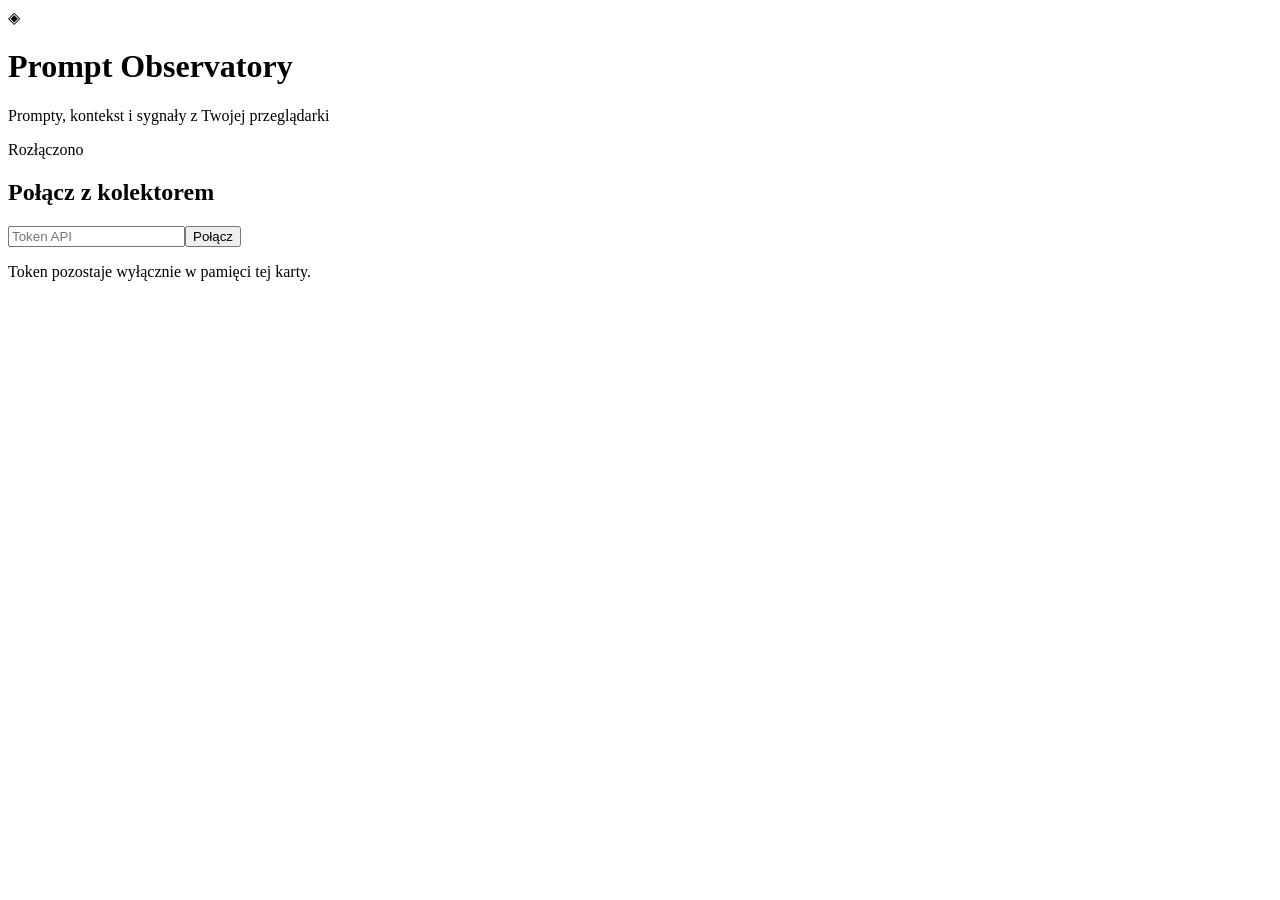
==== server/static/index.html @ e29b603a "Add Prompt Observatory extension, collector and dashboard" ====
<!doctype html>
<html lang="pl"><meta charset="utf-8"><meta name="viewport" content="width=device-width"><title>Prompt Observatory</title><link rel="stylesheet" href="/style.css">
<header><span class="logo">◈</span><div><h1>Prompt Observatory</h1><p>Prompty, kontekst i sygnały z Twojej przeglądarki</p></div><span id="status">Rozłączono</span></header>
<main>
<section id="login"><h2>Połącz z kolektorem</h2><form id="auth"><input id="token" type="password" placeholder="Token API" required autocomplete="off"><button>Połącz</button></form><p>Token pozostaje wyłącznie w pamięci tej karty.</p></section>
<div id="workspace" hidden>
<div class="toolbar"><h2>Strumień zdarzeń</h2><button id="refresh">Odśwież</button><button id="logout">Rozłącz</button></div>
<div class="filters"><input id="search" placeholder="Szukaj w promptach…"><select id="provider"><option value="">Wszyscy dostawcy</option><option>chatgpt</option><option>claude</option><option>gemini</option></select><select id="severity"><option value="">Wszystkie poziomy</option><option>info</option><option>warning</option><option>critical</option></select></div>
<p id="count"></p><div id="events"></div>
<section><h2>Reguły wykrywania</h2><p>Dopasowanie fragmentu tekstu bez rozróżniania wielkości liter. Reguły działają dla nowych zdarzeń.</p>
<form id="rule"><input name="name" placeholder="Nazwa reguły" required maxlength="100"><input name="contains" placeholder="Szukany fragment" required maxlength="500"><select name="severity"><option>info</option><option>warning</option><option>critical</option></select><button>Dodaj regułę</button></form><div id="rules"></div></section>
</div><p id="error" role="alert"></p>
</main><script src="/app.js"></script></html>
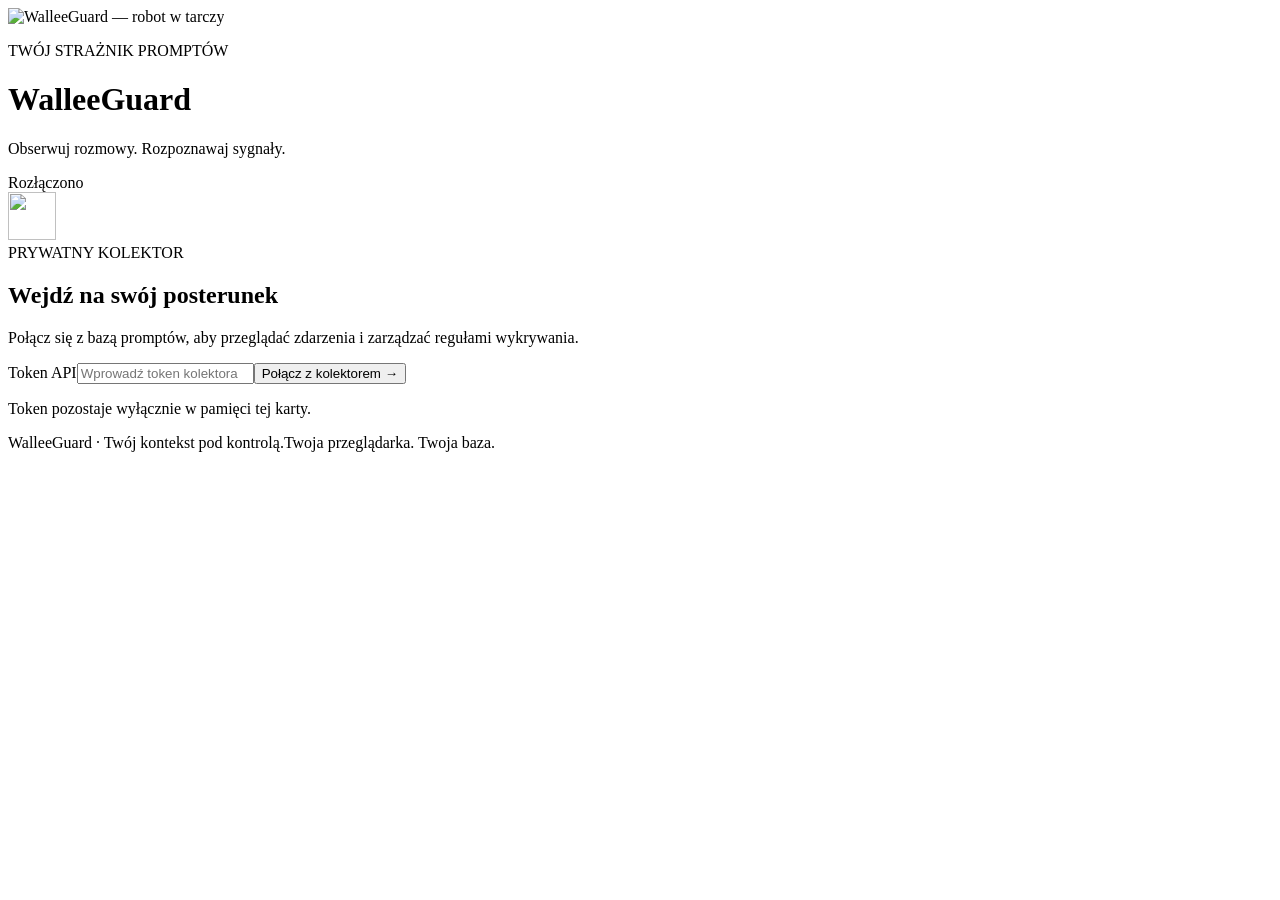
==== commit 18409c44: "Brand dashboard and extension as WalleeGuard with Bootstrap UI" ====
--- a/server/static/index.html
+++ b/server/static/index.html
@@ -1,13 +1,53 @@
 <!doctype html>
-<html lang="pl"><meta charset="utf-8"><meta name="viewport" content="width=device-width"><title>Prompt Observatory</title><link rel="stylesheet" href="/style.css">
-<header><span class="logo">◈</span><div><h1>Prompt Observatory</h1><p>Prompty, kontekst i sygnały z Twojej przeglądarki</p></div><span id="status">Rozłączono</span></header>
-<main>
-<section id="login"><h2>Połącz z kolektorem</h2><form id="auth"><input id="token" type="password" placeholder="Token API" required autocomplete="off"><button>Połącz</button></form><p>Token pozostaje wyłącznie w pamięci tej karty.</p></section>
+<html lang="pl" data-bs-theme="dark">
+<head>
+<meta charset="utf-8"><meta name="viewport" content="width=device-width, initial-scale=1">
+<title>WalleeGuard — obserwowalność promptów</title>
+<link rel="icon" href="/logo.svg" type="image/svg+xml">
+<link rel="stylesheet" href="/vendor/bootstrap.min.css"><link rel="stylesheet" href="/style.css">
+</head>
+<body>
+<header class="border-bottom">
+<div class="container-xl py-4 d-flex gap-3 align-items-center">
+<img class="brand-logo" src="/logo.svg" width="72" height="72" alt="WalleeGuard — robot w tarczy">
+<div><p class="eyebrow mb-1">TWÓJ STRAŻNIK PROMPTÓW</p><h1 class="h3 fw-bold mb-1">Wallee<span class="brand-accent">Guard</span></h1><p class="text-body-secondary small mb-0">Obserwuj rozmowy. Rozpoznawaj sygnały.</p></div>
+<span id="status" class="badge rounded-pill connection-status ms-auto">Rozłączono</span>
+</div>
+</header>
+<main class="container-xl py-4 py-lg-5">
+<section id="login" class="card login-card mx-auto">
+<div class="card-body p-4 p-lg-5">
+<div class="d-flex align-items-center gap-3 mb-4"><img src="/logo.svg" width="48" height="48" alt=""><div><span class="eyebrow">PRYWATNY KOLEKTOR</span><h2 class="h4 mb-0 mt-1">Wejdź na swój posterunek</h2></div></div>
+<p class="text-body-secondary mb-4">Połącz się z bazą promptów, aby przeglądać zdarzenia i zarządzać regułami wykrywania.</p>
+<form id="auth"><label for="token" class="form-label">Token API</label><input id="token" class="form-control form-control-lg mb-3" type="password" placeholder="Wprowadź token kolektora" required autocomplete="off"><button class="btn btn-primary btn-lg w-100">Połącz z kolektorem <span aria-hidden="true">→</span></button></form>
+<p class="small text-body-secondary mt-3 mb-0">Token pozostaje wyłącznie w pamięci tej karty.</p>
+</div></section>
 <div id="workspace" hidden>
-<div class="toolbar"><h2>Strumień zdarzeń</h2><button id="refresh">Odśwież</button><button id="logout">Rozłącz</button></div>
-<div class="filters"><input id="search" placeholder="Szukaj w promptach…"><select id="provider"><option value="">Wszyscy dostawcy</option><option>chatgpt</option><option>claude</option><option>gemini</option></select><select id="severity"><option value="">Wszystkie poziomy</option><option>info</option><option>warning</option><option>critical</option></select></div>
-<p id="count"></p><div id="events"></div>
-<section><h2>Reguły wykrywania</h2><p>Dopasowanie fragmentu tekstu bez rozróżniania wielkości liter. Reguły działają dla nowych zdarzeń.</p>
-<form id="rule"><input name="name" placeholder="Nazwa reguły" required maxlength="100"><input name="contains" placeholder="Szukany fragment" required maxlength="500"><select name="severity"><option>info</option><option>warning</option><option>critical</option></select><button>Dodaj regułę</button></form><div id="rules"></div></section>
-</div><p id="error" role="alert"></p>
-</main><script src="/app.js"></script></html>
+<div class="d-flex flex-wrap align-items-center gap-2 mb-4"><div class="me-auto"><p class="eyebrow mb-1">OBSERWOWALNOŚĆ AI</p><h2 class="h3 mb-0">Strumień zdarzeń</h2></div><button id="refresh" class="btn btn-primary">Odśwież</button><button id="logout" class="btn btn-outline-secondary">Rozłącz</button></div>
+<div class="row g-3 mb-4" aria-label="Podsumowanie widoku">
+<div class="col-12 col-md-4"><div class="card stat-card h-100"><div class="card-body"><p class="text-body-secondary small mb-2">ZDARZENIA W WIDOKU</p><strong id="total" class="display-6">0</strong></div></div></div>
+<div class="col-6 col-md-4"><div class="card stat-card h-100"><div class="card-body"><p class="text-body-secondary small mb-2">Z DOPASOWANIEM REGUŁY</p><strong id="flagged" class="display-6 brand-accent">0</strong></div></div></div>
+<div class="col-6 col-md-4"><div class="card stat-card h-100"><div class="card-body"><p class="text-body-secondary small mb-2">AKTYWNE REGUŁY</p><strong id="rule-count" class="display-6">0</strong></div></div></div>
+</div>
+<div class="row g-4">
+<div class="col-12 col-lg-8">
+<div class="card mb-3"><div class="card-body"><div class="row g-2">
+<div class="col-12"><label for="search" class="form-label small">Szukaj promptu</label><input id="search" class="form-control" placeholder="Wpisz fragment i naciśnij Enter…"></div>
+<div class="col-sm-6"><label for="provider" class="form-label small">Dostawca</label><select id="provider" class="form-select"><option value="">Wszyscy dostawcy</option><option>chatgpt</option><option>claude</option><option>gemini</option></select></div>
+<div class="col-sm-6"><label for="severity" class="form-label small">Poziom sygnału</label><select id="severity" class="form-select"><option value="">Wszystkie poziomy</option><option>info</option><option>warning</option><option>critical</option></select></div>
+</div></div></div>
+<p id="count" class="small text-body-secondary"></p><div id="events" aria-live="polite"></div>
+</div>
+<aside class="col-12 col-lg-4">
+<section class="card"><div class="card-body p-4"><p class="eyebrow">CZUJNOŚĆ WEDŁUG TWOICH ZASAD</p><h2 class="h5">Reguły wykrywania</h2><p class="small text-body-secondary">Szukaj fragmentu tekstu bez rozróżniania wielkości liter. Reguły działają dla nowych zdarzeń.</p>
+<form id="rule" class="d-grid gap-2">
+<label for="rule-name" class="form-label mb-0 small">Nazwa reguły</label><input id="rule-name" class="form-control" name="name" placeholder="np. Dane poufne" required maxlength="100">
+<label for="rule-text" class="form-label mb-0 small mt-1">Szukany fragment</label><input id="rule-text" class="form-control" name="contains" placeholder="np. hasło" required maxlength="500">
+<label for="rule-severity" class="form-label mb-0 small mt-1">Poziom ważności</label><select id="rule-severity" class="form-select" name="severity"><option>info</option><option>warning</option><option>critical</option></select><button class="btn btn-primary mt-2">Dodaj regułę</button></form>
+<div id="rules" class="mt-4"></div></div></section>
+</aside></div>
+</div>
+<p id="error" class="text-danger mt-3" role="alert"></p>
+<footer class="small text-body-secondary mt-5 pt-3 border-top d-flex flex-wrap gap-2 justify-content-between"><span>WalleeGuard · Twój kontekst pod kontrolą.</span><span>Twoja przeglądarka. Twoja baza.</span></footer>
+</main><script src="/app.js"></script>
+</body></html>
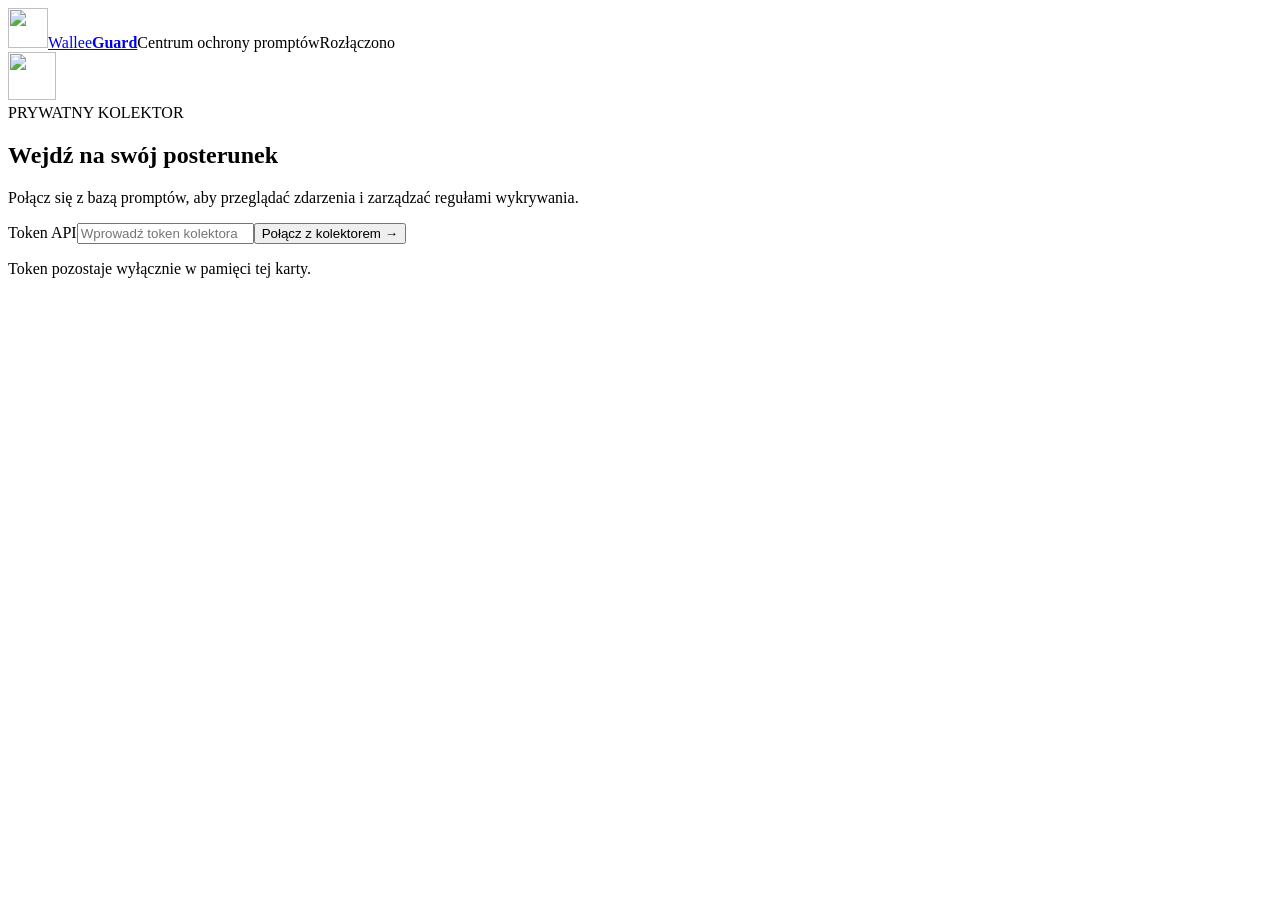
==== commit 7a9ffd83: "Redesign console with right navigation, groups, alert analytics and expanded demo" ====
--- a/server/static/index.html
+++ b/server/static/index.html
@@ -1,53 +1,74 @@
 <!doctype html>
-<html lang="pl" data-bs-theme="dark">
-<head>
-<meta charset="utf-8"><meta name="viewport" content="width=device-width, initial-scale=1">
-<title>WalleeGuard — obserwowalność promptów</title>
-<link rel="icon" href="/logo.svg" type="image/svg+xml">
-<link rel="stylesheet" href="/vendor/bootstrap.min.css"><link rel="stylesheet" href="/style.css">
-</head>
+<html lang="pl"><head><meta charset="utf-8"><meta name="viewport" content="width=device-width,initial-scale=1">
+<title>WalleeGuard — centrum ochrony promptów</title><link rel="icon" href="/logo.svg"><link rel="stylesheet" href="/vendor/bootstrap.min.css"><link rel="stylesheet" href="/style.css"></head>
 <body>
-<header class="border-bottom">
-<div class="container-xl py-4 d-flex gap-3 align-items-center">
-<img class="brand-logo" src="/logo.svg" width="72" height="72" alt="WalleeGuard — robot w tarczy">
-<div><p class="eyebrow mb-1">TWÓJ STRAŻNIK PROMPTÓW</p><h1 class="h3 fw-bold mb-1">Wallee<span class="brand-accent">Guard</span></h1><p class="text-body-secondary small mb-0">Obserwuj rozmowy. Rozpoznawaj sygnały.</p></div>
-<span id="status" class="badge rounded-pill connection-status ms-auto">Rozłączono</span>
-</div>
-</header>
-<main class="container-xl py-4 py-lg-5">
+<header class="topbar"><a class="brand" href="#" aria-label="WalleeGuard"><img src="/logo.svg" width="40" height="40" alt=""><span>Wallee<strong>Guard</strong></span></a><span class="top-divider"></span><span class="small text-body-secondary d-none d-sm-block">Centrum ochrony promptów</span><span id="status" class="connection-status ms-auto">Rozłączono</span></header>
 <section id="login" class="card login-card mx-auto">
 <div class="card-body p-4 p-lg-5">
 <div class="d-flex align-items-center gap-3 mb-4"><img src="/logo.svg" width="48" height="48" alt=""><div><span class="eyebrow">PRYWATNY KOLEKTOR</span><h2 class="h4 mb-0 mt-1">Wejdź na swój posterunek</h2></div></div>
 <p class="text-body-secondary mb-4">Połącz się z bazą promptów, aby przeglądać zdarzenia i zarządzać regułami wykrywania.</p>
 <form id="auth"><label for="token" class="form-label">Token API</label><input id="token" class="form-control form-control-lg mb-3" type="password" placeholder="Wprowadź token kolektora" required autocomplete="off"><button class="btn btn-primary btn-lg w-100">Połącz z kolektorem <span aria-hidden="true">→</span></button></form>
-<p class="small text-body-secondary mt-3 mb-0">Token pozostaje wyłącznie w pamięci tej karty.</p>
+<p id="login-error" class="text-danger small" role="alert"></p><p class="small text-body-secondary mt-3 mb-0">Token pozostaje wyłącznie w pamięci tej karty.</p>
 </div></section>
-<div id="workspace" hidden>
-<div class="d-flex flex-wrap align-items-center gap-2 mb-4"><div class="me-auto"><p class="eyebrow mb-1">OBSERWOWALNOŚĆ AI</p><h2 class="h3 mb-0">Strumień zdarzeń</h2></div><button id="refresh" class="btn btn-primary">Odśwież</button><button id="logout" class="btn btn-outline-secondary">Rozłącz</button></div>
-<div class="row g-3 mb-4" aria-label="Podsumowanie widoku">
-<div class="col-12 col-md-4"><div class="card stat-card h-100"><div class="card-body"><p class="text-body-secondary small mb-2">ZDARZENIA W WIDOKU</p><strong id="total" class="display-6">0</strong></div></div></div>
-<div class="col-6 col-md-4"><div class="card stat-card h-100"><div class="card-body"><p class="text-body-secondary small mb-2">Z DOPASOWANIEM REGUŁY</p><strong id="flagged" class="display-6 brand-accent">0</strong></div></div></div>
-<div class="col-6 col-md-4"><div class="card stat-card h-100"><div class="card-body"><p class="text-body-secondary small mb-2">AKTYWNE REGUŁY</p><strong id="rule-count" class="display-6">0</strong></div></div></div>
+
+<div id="workspace" class="app-shell" hidden>
+<aside class="sidebar"><div class="workspace-label"><span class="workspace-avatar">W</span><div><strong>Twoja organizacja</strong><small>Prywatny kolektor AI</small></div></div>
+<p class="nav-label">WORKSPACE</p><nav aria-label="Menu główne">
+<button class="nav-item active" data-view="overview"><span aria-hidden="true">◫</span> Przegląd</button>
+<button class="nav-item" data-view="events"><span aria-hidden="true">≡</span> Zdarzenia <span id="nav-events" class="nav-count">0</span></button>
+<button class="nav-item" data-view="alerts"><span aria-hidden="true">◇</span> Alerty <span id="nav-alerts" class="nav-count orange">0</span></button>
+<p class="nav-label mt-4">ZARZĄDZANIE</p>
+<button class="nav-item" data-view="endpoints"><span aria-hidden="true">▣</span> Endpointy</button>
+<button class="nav-item" data-view="groups"><span aria-hidden="true">▦</span> Grupy</button>
+<button class="nav-item" data-view="rules"><span aria-hidden="true">⌘</span> Reguły wykrywania</button>
+</nav><div class="sidebar-bottom"><span class="status-dot"></span> Własna baza · własne dane<p class="small text-body-secondary mt-2">Reguły obserwują prompty. Nie blokują ich wysyłania.</p><button id="logout" class="btn btn-sm btn-outline-secondary w-100">Wyloguj</button></div></aside>
+<main class="main-content">
+<div class="breadcrumb-line">Workspace <span>/</span> <span id="view-crumb">Przegląd</span></div>
+<div class="page-heading"><div><p class="eyebrow">WALLEEGUARD / AI OBSERVABILITY</p><h1 id="view-title">Przegląd bezpieczeństwa</h1><p id="view-description">Aktywność, sygnały i kondycja Twoich instalacji w jednym miejscu.</p></div>
+<div class="refresh-controls"><label class="small text-body-secondary"><input id="auto-refresh" type="checkbox" checked> Auto · 30 s</label><button id="refresh" class="btn btn-outline-secondary">↻ Odśwież</button></div></div>
+<div class="filter-bar"><div><label for="time-filter">Zakres czasu</label><select id="time-filter" class="form-select"><option value="1h">Ostatnia godzina</option><option value="24h" selected>Ostatnie 24 godziny</option><option value="7d">Ostatnie 7 dni</option><option value="30d">Ostatnie 30 dni</option><option value="all">Cała historia</option></select></div>
+<div><label for="group-filter">Grupa</label><select id="group-filter" class="form-select"><option value="">Wszystkie grupy</option></select></div>
+<div><label for="endpoint-filter">Endpoint</label><select id="endpoint-filter" class="form-select"><option value="">Wszystkie endpointy</option></select></div>
+<div><label for="provider">Dostawca AI</label><select id="provider" class="form-select"><option value="">Wszyscy dostawcy</option><option>chatgpt</option><option>claude</option><option>gemini</option></select></div>
+<div><label for="severity">Ważność</label><select id="severity" class="form-select"><option value="">Wszystkie poziomy</option><option>info</option><option>warning</option><option>critical</option></select></div>
+<button id="reset-filters" class="btn btn-link">Wyczyść</button></div>
+<p id="error" class="text-danger small" role="alert"></p><div class="scope-line"><span><span class="status-dot"></span> <span id="scope-label">Ładowanie danych…</span></span><span id="updated-at">—</span></div>
+<section id="panel-overview" class="view-panel">
+<div class="metrics-grid">
+<div class="metric"><span>Wszystkie prompty</span><strong id="total">0</strong><small>W wybranym zakresie i filtrach</small><div class="metric-decoration blue"></div></div>
+<div class="metric"><span>Prompty z alertem</span><strong id="flagged">0</strong><small id="alert-rate">0% ruchu</small><div class="metric-decoration orange"></div></div>
+<div class="metric"><span>Alerty krytyczne</span><strong id="critical-total">0</strong><small>Najwyższy poziom zdarzenia</small><div class="metric-decoration red"></div></div>
+<div class="metric"><span>Endpointy w ruchu</span><strong id="endpoint-total">0</strong><small><span id="rule-count">0</span> aktywnych reguł globalnych</small><div class="metric-decoration green"></div></div>
 </div>
-<div class="row g-4">
-<div class="col-12 col-lg-8">
-<div class="card mb-3"><div class="card-body"><div class="row g-2">
-<div class="col-12"><label for="search" class="form-label small">Szukaj promptu</label><input id="search" class="form-control" placeholder="Wpisz fragment i naciśnij Enter…"></div>
-<div class="col-sm-6"><label for="provider" class="form-label small">Dostawca</label><select id="provider" class="form-select"><option value="">Wszyscy dostawcy</option><option>chatgpt</option><option>claude</option><option>gemini</option></select></div>
-<div class="col-sm-6"><label for="severity" class="form-label small">Poziom sygnału</label><select id="severity" class="form-select"><option value="">Wszystkie poziomy</option><option>info</option><option>warning</option><option>critical</option></select></div>
-</div></div></div>
-<p id="count" class="small text-body-secondary"></p><div id="events" aria-live="polite"></div>
-</div>
-<aside class="col-12 col-lg-4">
-<section class="card"><div class="card-body p-4"><p class="eyebrow">CZUJNOŚĆ WEDŁUG TWOICH ZASAD</p><h2 class="h5">Reguły wykrywania</h2><p class="small text-body-secondary">Szukaj fragmentu tekstu bez rozróżniania wielkości liter. Reguły działają dla nowych zdarzeń.</p>
+<div class="chart-grid"><section class="card"><div class="card-header d-flex justify-content-between"><div>Aktywność promptów <small>Ruch i zdarzenia z dopasowaniem reguł</small></div><span class="chart-key"><i class="key-blue"></i> Prompty <i class="key-orange"></i> Alerty</span></div><div id="activity-chart" class="chart-area" aria-live="polite"></div></section>
+<section class="card"><div class="card-header">Poziomy alertów <small>Jeden prompt liczony raz, według najwyższej ważności</small></div><div id="severity-chart" class="distribution"></div></section></div>
+<div class="chart-grid equal"><section class="card"><div class="card-header">Dostawcy AI <small>Kliknij, aby przefiltrować ruch</small></div><div id="provider-chart" class="distribution"></div></section>
+<section class="card"><div class="card-header">Najczęstsze sygnały <small>Liczba dopasowań reguł</small></div><div id="top-rules" class="distribution"></div></section></div>
+<section class="card mt-4"><div class="card-header d-flex justify-content-between">Ostatnie sygnały <button class="btn btn-link btn-sm" data-view="alerts">Wszystkie alerty →</button></div><div id="recent-alerts"></div></section>
+</section>
+<section id="panel-alerts" class="view-panel" hidden><section class="card mb-4"><div class="card-header">Alerty w czasie <small>Ważność to najwyższy poziom reguły dla danego promptu</small></div><div id="alert-chart" class="chart-area"></div></section><div id="alerts-list"></div></section>
+<section id="panel-events" class="view-panel" hidden><div class="d-flex flex-wrap gap-3 align-items-center mb-3"><input id="search" class="form-control event-search" placeholder="Szukaj w treści promptu…" aria-label="Szukaj w promptach"><span id="count" class="small text-body-secondary"></span></div><div id="events"></div></section>
+<section id="panel-endpoints" class="view-panel" hidden><section class="card"><div class="card-header">Zarządzanie instalacjami</div><div class="card-body">
+<p class="small text-body-secondary">Jeden endpoint i osobny token dla każdego profilu Chrome. Token administratora służy tylko do dashboardu.</p>
+<form id="endpoint-form" class="row g-2 align-items-end"><input id="endpoint-edit-id" type="hidden">
+<div class="col-md-5"><label for="endpoint-name" class="form-label small">Nazwa urządzenia / profilu</label><input id="endpoint-name" class="form-control" required maxlength="100" placeholder="np. Laptop Anny — Chrome"></div>
+<div class="col-md-4"><label for="endpoint-group" class="form-label small">Grupa / zespół (opcjonalnie)</label><input list="group-options" id="endpoint-group" class="form-control" maxlength="100" placeholder="np. Finanse"></div>
+<div class="col-md-3 d-flex gap-2"><button id="save-endpoint" class="btn btn-primary">Dodaj</button><button id="reset-endpoint" type="button" class="btn btn-outline-secondary">Anuluj</button></div></form>
+<div id="endpoint-secret" class="alert alert-warning mt-3" hidden><label for="endpoint-token" class="form-label">Token wyświetlany tylko teraz — wpisz go w jednej instalacji wtyczki.</label><input id="endpoint-token" type="password" class="form-control" readonly autocomplete="off"><div class="mt-2 d-flex gap-2"><button id="copy-endpoint-token" class="btn btn-sm btn-primary">Kopiuj token</button><button id="hide-endpoint-token" class="btn btn-sm btn-outline-secondary">Ukryj i usuń z widoku</button></div><p id="endpoint-pairing" class="small mt-2 mb-0"></p></div>
+<div id="endpoints" class="mt-3"></div></div></section></section>
+<section id="panel-groups" class="view-panel" hidden><div class="card mb-4"><div class="card-header">Grupy urządzeń <small>Organizuj instalacje według zespołów i środowisk</small></div><div class="card-body"><form id="group-form" class="d-flex gap-2"><input id="group-id" type="hidden"><input id="group-name" class="form-control" placeholder="np. Finanse" required maxlength="100" aria-label="Nazwa grupy"><button id="save-group" class="btn btn-primary">Dodaj grupę</button><button id="cancel-group" type="button" class="btn btn-outline-secondary">Anuluj</button></form></div></div><div id="groups-list" class="groups-grid"></div><datalist id="group-options"></datalist></section>
+<section id="panel-rules" class="view-panel" hidden><div class="rule-layout"><div><section class="card"><div class="card-body p-4"><p class="eyebrow">CZUJNOŚĆ WEDŁUG TWOICH ZASAD</p><h2 class="h5">Reguły wykrywania</h2><p class="small text-body-secondary">Wybierz gotowy detektor lub zbuduj regułę tekstową. Wyniki dotyczą nowych zdarzeń; reguły nie blokują wysyłania ani nie maskują danych.</p>
+<div class="d-flex gap-2 mb-3"><button id="template-email" class="btn btn-sm btn-outline-secondary">+ E-mail</button><button id="template-pesel" class="btn btn-sm btn-outline-secondary">+ PESEL</button></div>
 <form id="rule" class="d-grid gap-2">
+<input id="rule-id" type="hidden">
+<label for="rule-type" class="form-label mb-0 small">Typ detektora</label><select id="rule-type" class="form-select" name="type"><option value="contains">Fragment tekstu</option><option value="email">Adres e-mail</option><option value="pesel">PESEL (data + suma kontrolna)</option></select>
+<p id="rule-help" class="small text-body-secondary mb-1"></p>
 <label for="rule-name" class="form-label mb-0 small">Nazwa reguły</label><input id="rule-name" class="form-control" name="name" placeholder="np. Dane poufne" required maxlength="100">
-<label for="rule-text" class="form-label mb-0 small mt-1">Szukany fragment</label><input id="rule-text" class="form-control" name="contains" placeholder="np. hasło" required maxlength="500">
-<label for="rule-severity" class="form-label mb-0 small mt-1">Poziom ważności</label><select id="rule-severity" class="form-select" name="severity"><option>info</option><option>warning</option><option>critical</option></select><button class="btn btn-primary mt-2">Dodaj regułę</button></form>
-<div id="rules" class="mt-4"></div></div></section>
-</aside></div>
-</div>
-<p id="error" class="text-danger mt-3" role="alert"></p>
-<footer class="small text-body-secondary mt-5 pt-3 border-top d-flex flex-wrap gap-2 justify-content-between"><span>WalleeGuard · Twój kontekst pod kontrolą.</span><span>Twoja przeglądarka. Twoja baza.</span></footer>
-</main><script src="/app.js"></script>
-</body></html>
+<div id="contains-field"><label for="rule-text" class="form-label mb-1 small">Szukany fragment</label><input id="rule-text" class="form-control" name="contains" placeholder="np. hasło" required maxlength="500"></div>
+<label for="rule-severity" class="form-label mb-0 small mt-1">Poziom ważności</label><select id="rule-severity" class="form-select" name="severity"><option>info</option><option>warning</option><option>critical</option></select><label class="form-check mt-2"><input id="rule-enabled" class="form-check-input" type="checkbox" checked><span class="form-check-label small">Reguła aktywna</span></label>
+<label for="rule-sample" class="form-label mb-0 small mt-2">Tekst do próby (nie zapisuje zdarzenia)</label><textarea id="rule-sample" class="form-control" rows="3" maxlength="100000" placeholder="Wklej przykładowy tekst…"></textarea>
+<button id="test-rule" type="button" class="btn btn-outline-secondary">Sprawdź dopasowanie</button><p id="test-result" class="small mb-0" role="status"></p>
+<button id="save-rule" class="btn btn-primary mt-2">Zapisz regułę</button><button id="reset-rule" type="button" class="btn btn-sm btn-outline-secondary">Nowa reguła / anuluj</button></form>
+</div></section></div><section class="card"><div class="card-header">Zapisane reguły <small>Wspólne dla wszystkich instalacji</small></div><div id="rules" class="card-body"></div></section></div></section>
+<footer>WalleeGuard <span>Twoja przeglądarka. Twoja baza. Twoje zasady.</span></footer>
+</main></div><script src="/app.js"></script></body></html>
